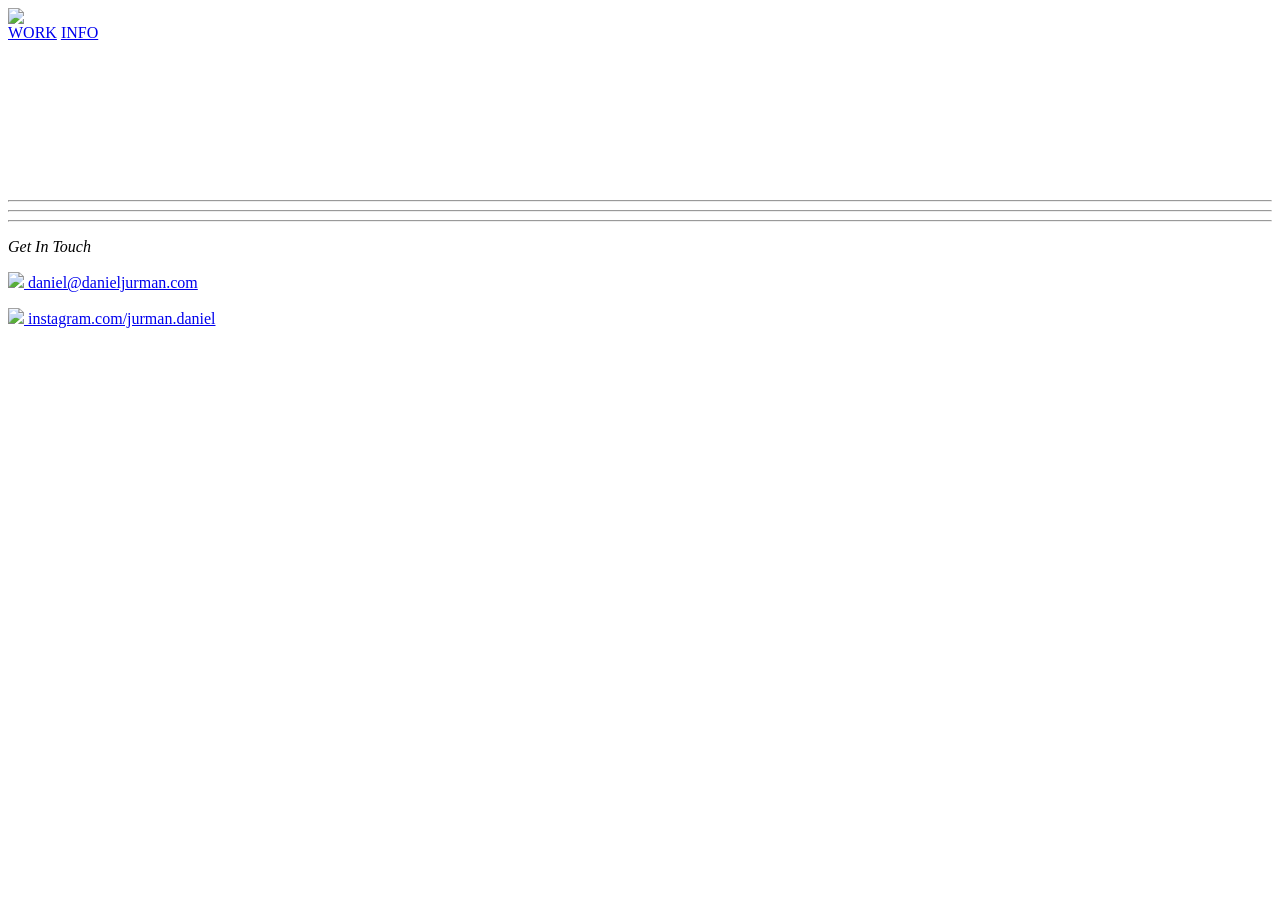
==== about.html @ 0c57f7b6 "ethanjurman.github.io to evajurman.github.io" ====
<html lang="en">
  <head>
    <link rel="stylesheet" type="text/css" href="styles.css" />
    <meta
      name="viewport"
      content="initial-scale=1.0, maximum-scale=1, width=device-width"
    />

    <!-- Dependencies -->
    <!-- from https://unpkg.com/contentful@8.2.0/dist/contentful.browser.min.js -->
    <script src="./contentful.browser.min.js"></script>
    <script>
      /* hack for getting the rich-text-html-render import working */ var exports =
        {};
    </script>
    <!-- from https://unpkg.com/@contentful/rich-text-html-renderer@16.0.2/dist/rich-text-html-renderer.es5.js -->
    <script src="./rich-text-html-renderer.es5.js" charset="utf-8"></script>

    <script src="./meta.js"></script>
    <script src="./about.js" defer></script>

    <link rel="icon" type="image/png" href="/2023_site_logo_favicon.png" />

    <!-- Social Tags-->
    <meta property="og:title" content="Daniel Jurman" />
    <meta property="og:url" content="https://danieljurman.com/" />
    <meta
      property="og:image"
      content="https://evajurman.github.io/danjurman-website/preview.png"
    />

    <title>Daniel Jurman</title>
    <meta name="description" content="" />
  </head>
  <body>
    <div class="nav">
      <div class="nav-title">
        <a href="/">
          <img src="./2023_site_logo.png" />
        </a>
      </div>
      <div class="nav-links">
        <a href="/">WORK</a>
        <a href="/about" class="active-link">INFO</a>
      </div>
    </div>

    <about-block>
      <about-content>
        <video-container>
          <video
            id="about-video"
            playsinline=""
            autoplay=""
            loop=""
            muted=""
          ></video>
        </video-container>
        <about-right-panel>
          <about-description></about-description>
          <hr />
          <about-clients></about-clients>
          <hr />
          <about-press></about-press>
          <hr />
          <about-get-in-touch>
            <p><i>Get In Touch</i></p>
            <p>
              <a href="mailto:daniel@danieljurman.com">
                <img icon src="envelope-regular-full.svg" />
                daniel@danieljurman.com
              </a>
            </p>
            <p>
              <a href="https://instagram.com/jurman.daniel">
                <img icon src="instagram-brands-solid-full.svg" />
                instagram.com/jurman.daniel
              </a>
            </p>
          </about-get-in-touch>
        </about-right-panel>
      </about-content>
    </about-block>
  </body>
</html>
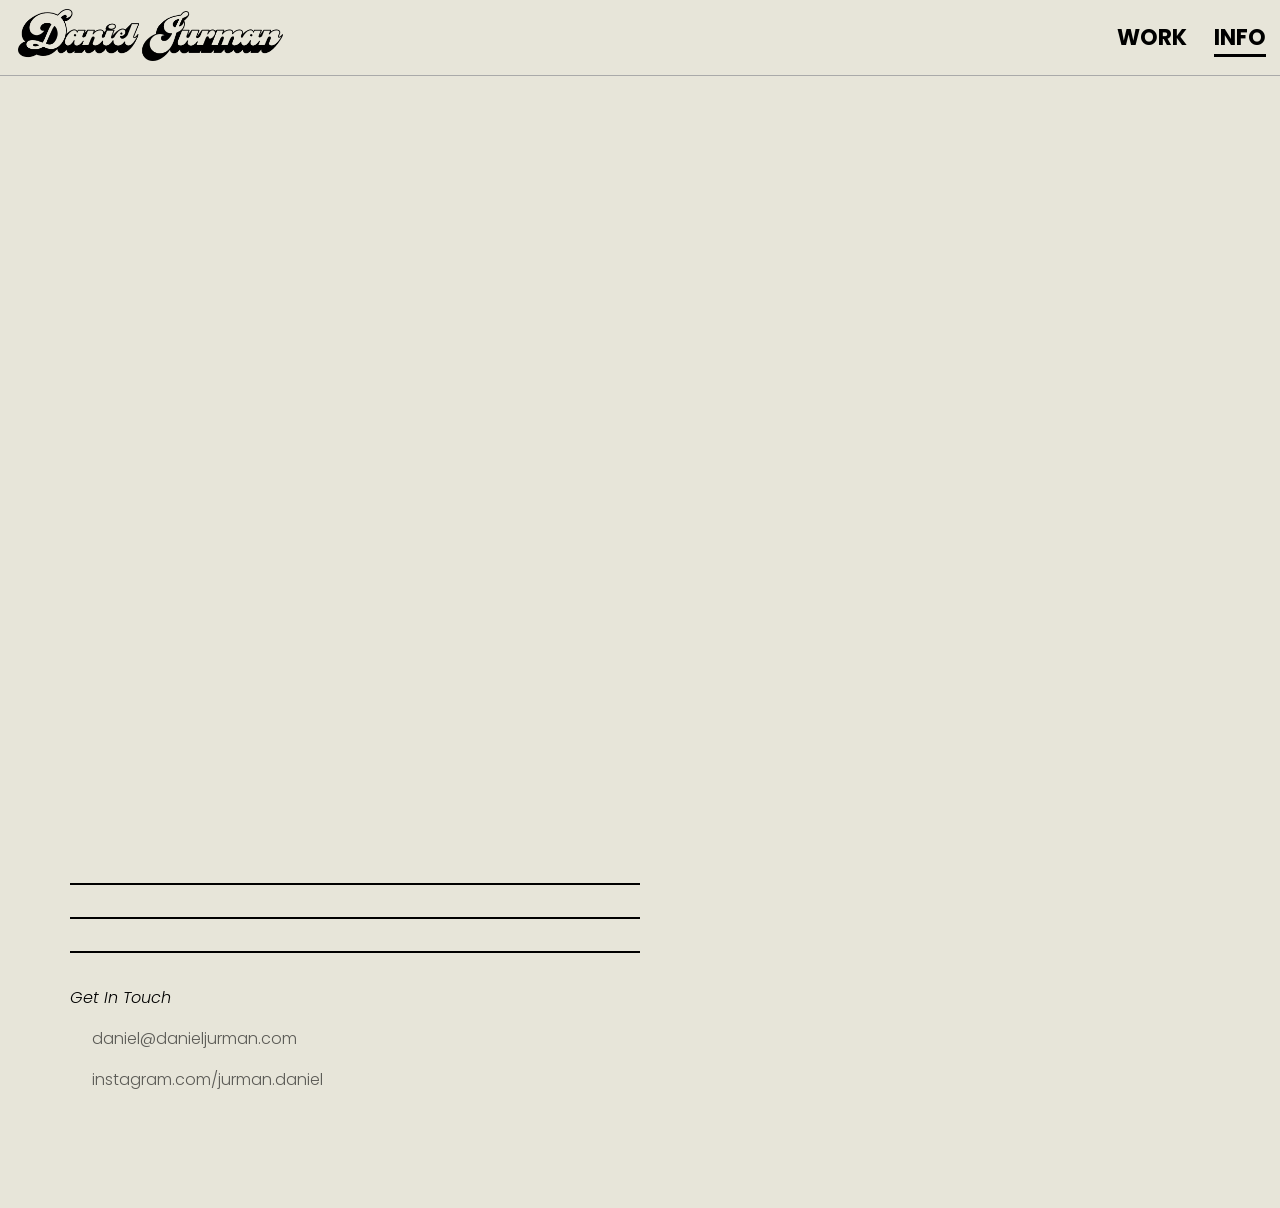
==== commit a2d66136: "update title and favicon" ====
--- a/about.html
+++ b/about.html
@@ -19,7 +19,7 @@
     <script src="./meta.js"></script>
     <script src="./about.js" defer></script>
 
-    <link rel="icon" type="image/png" href="/2023_site_logo_favicon.png" />
+    <link rel="icon" type="image/png" href="/2026_site_logo_favicon.png" />
 
     <!-- Social Tags-->
     <meta property="og:title" content="Daniel Jurman" />
@@ -36,7 +36,7 @@
     <div class="nav">
       <div class="nav-title">
         <a href="/">
-          <img src="./2023_site_logo.png" />
+          <img src="./2026_site_logo.png" />
         </a>
       </div>
       <div class="nav-links">
--- a/styles.css
+++ b/styles.css
@@ -0,0 +1,379 @@
+/* Set fonts */
+@import url("https://fonts.googleapis.com/css2?family=Poppins:ital,wght@0,100;0,200;0,300;0,400;0,500;0,600;0,700;0,800;0,900;1,100;1,200;1,300;1,400;1,500;1,600;1,700;1,800;1,900&display=swap");
+
+body {
+  font-family: "Poppins", serif;
+  font-weight: 300;
+}
+
+p {
+  word-wrap: break-word;
+  overflow-wrap: break-word;
+  hyphens: manual;
+}
+
+showcase-tile {
+  display: flex;
+  margin: 2em;
+  justify-content: space-around;
+  margin-top: 4em;
+  gap: 2em;
+  border-bottom: 1px solid #aaaaaa;
+  padding-bottom: 3em;
+}
+
+showcase-image {
+  display: flex;
+  flex-direction: column;
+  min-width: 60%;
+}
+showcase-image > art-tile {
+  margin: 0px;
+  display: flex;
+  justify-content: center;
+}
+
+showcase-image > img,
+showcase-image > video {
+  margin-top: 4em;
+}
+
+showcase-description {
+  font-size: 18px;
+  margin-right: auto;
+  margin-left: 50px;
+  max-width: 430px;
+}
+
+showcase-description-slider {
+  position: sticky;
+  top: 86px; /* height of header */
+}
+
+showcase-description > * > h2 {
+  margin-top: 0px;
+  line-height: 1em;
+  font-weight: 400;
+}
+
+@media screen and (max-width: 1000px) {
+  showcase-tile {
+    margin-top: 4em;
+    flex-direction: column-reverse;
+  }
+
+  showcase-description {
+    margin-left: 0px;
+    margin-right: 0px;
+    margin-top: 2em;
+  }
+
+  showcase-description > h2 {
+    margin-top: 1.8em;
+  }
+}
+
+art-title {
+  font-family: "Archivo Black", sans-serif;
+}
+
+/* Component Styles */
+body {
+  margin: 0px;
+  position: relative;
+  min-height: 100vh;
+  background: #e7e5d9;
+}
+
+a {
+  color: black;
+  text-decoration: none;
+  margin: 0px;
+}
+
+.nav {
+  position: fixed;
+  top: 0px;
+  width: calc(100% - 28px);
+  background: #e7e5d9;
+  display: flex;
+  justify-content: space-between;
+  align-items: center;
+  padding-top: 5px;
+  padding-bottom: 10px;
+  border-bottom: 1px solid #aaaaaa;
+  padding-left: 14px;
+  padding-right: 14px;
+  z-index: 5;
+}
+
+.nav-title {
+  display: inline-block;
+}
+
+.nav-title > a > img {
+  max-height: 4em;
+  margin: 4px;
+  max-width: 80%;
+}
+
+.nav-links {
+  display: flex;
+  padding-top: 8px;
+  font-size: 22px;
+  font-weight: 700;
+  gap: 1.25em;
+}
+
+.nav-links a:hover {
+  border-bottom: 3px solid;
+}
+
+.active-link {
+  border-bottom: 3px solid;
+}
+
+header-spacer {
+  display: block;
+  padding-bottom: 60px;
+}
+
+/* don't display titles unless they are on the zoomed in element */
+art-title,
+art-publication {
+  display: none;
+}
+
+art-tile[zoomedin] art-title,
+art-tile[zoomedin] art-publication {
+  display: block;
+}
+
+columns-container {
+  display: grid;
+  transition: 1s;
+  margin-left: 15px;
+  margin-right: 15px;
+  margin-top: 2em;
+}
+
+tile-column {
+  display: flex;
+  flex-wrap: wrap;
+  flex-direction: column;
+  align-items: center;
+  margin-bottom: 80px;
+  transition: all 1s;
+}
+
+/* main page */
+
+art-tile {
+  margin: 15px;
+  cursor: pointer;
+  transition: all 1s;
+  position: relative;
+}
+
+art-tile > video,
+art-tile > img {
+  width: 100%;
+  max-width: 100%;
+  /* min-height: 500px; */
+}
+
+tile-column art-tile::before {
+  content: "";
+  color: black;
+  position: absolute;
+  top: 0px;
+  left: 0px;
+  height: 101%;
+  width: 101%;
+  background-color: rgb(255, 255, 252, 0);
+  transition: all 0.2s;
+}
+
+tile-column art-tile:hover::before {
+  background-color: #e7e5d9ec;
+}
+
+tile-column art-tile::after {
+  content: "";
+  color: black;
+  position: absolute;
+  display: flex;
+  text-align: center;
+  align-items: center;
+  justify-content: center;
+  top: 0px;
+  left: 50px;
+  height: 100%;
+  width: calc(100% - 100px);
+  transition: all 0.2s;
+  font-size: 1.15em;
+}
+
+tile-column art-tile:hover::after {
+  content: attr(data-hover-title);
+}
+
+.img-placeholder {
+  background: gray;
+  width: 500px;
+  height: 250px;
+  max-width: 100%;
+  margin-bottom: 4px;
+}
+
+art-title {
+  margin: 6px 0px 4px 0px;
+}
+
+art-tile[data-hidden] {
+  display: none;
+}
+
+showcase-image art-tile[data-hidden] {
+  display: block;
+}
+
+art-publication {
+  font-size: 14px;
+  font-style: italic;
+}
+
+ul {
+  list-style-type: none;
+  padding: 0;
+  margin-bottom: 2em;
+}
+
+/* about page */
+
+video-container {
+  flex: none;
+}
+
+about-block {
+  margin-bottom: 80px;
+}
+
+about-content {
+  display: flex;
+  padding-top: 90px;
+  margin: 20px auto;
+  width: calc(100% - 70px);
+  flex-wrap: wrap;
+}
+
+video-container > video {
+  /* width: 100%; */
+  max-width: calc(100vw - 70px);
+  margin-top: 1em;
+}
+video-container {
+  display: block;
+  /* width: 100%; */
+}
+
+about-right-panel {
+  flex: 1;
+}
+
+about-right-panel a {
+  opacity: 0.6;
+}
+
+about-right-panel a:hover {
+  opacity: 1;
+}
+
+about-description {
+  flex: 1;
+  display: block;
+  padding-left: 0px;
+}
+
+about-extras {
+  display: block;
+  margin-top: 3em;
+  margin-bottom: 3em;
+}
+
+about-get-in-touch,
+about-clients,
+about-press {
+  display: block;
+}
+
+about-clients :not(:first-child) {
+  margin: 0em;
+}
+
+about-clients :last-child {
+  margin-block-end: 1em;
+}
+
+back-button > a > img {
+  height: 1.7em;
+}
+
+/* desktop mode */
+@media screen and (min-width: 800px) {
+  about-right-panel {
+    flex: 1;
+    max-width: 570px;
+  }
+
+  video-container video {
+    height: calc(100vh - 175px);
+  }
+
+  about-extras > *:first-child {
+    margin-left: 0px;
+    margin-right: 28px;
+  }
+  about-extras > *:last-child {
+    margin-left: 28px;
+    margin-right: 0px;
+  }
+  about-extras > * {
+    margin: 0px 8px;
+  }
+
+  about-right-panel {
+    padding-left: 35px;
+  }
+  about-extras {
+    display: grid;
+    grid-template-columns: 1fr 1fr 1fr;
+  }
+}
+
+img[icon] {
+  width: 1em;
+}
+
+a:has([icon]) {
+  display: flex;
+  align-content: center;
+  gap: 0.4em;
+}
+
+about-right-panel {
+  margin-bottom: 80px;
+}
+
+about-right-panel hr {
+  margin: 2em 0;
+  border: 1px solid;
+}
+
+footer {
+  position: absolute;
+  font-size: 14px;
+  width: 100%;
+  bottom: 4px;
+  text-align: center;
+}
